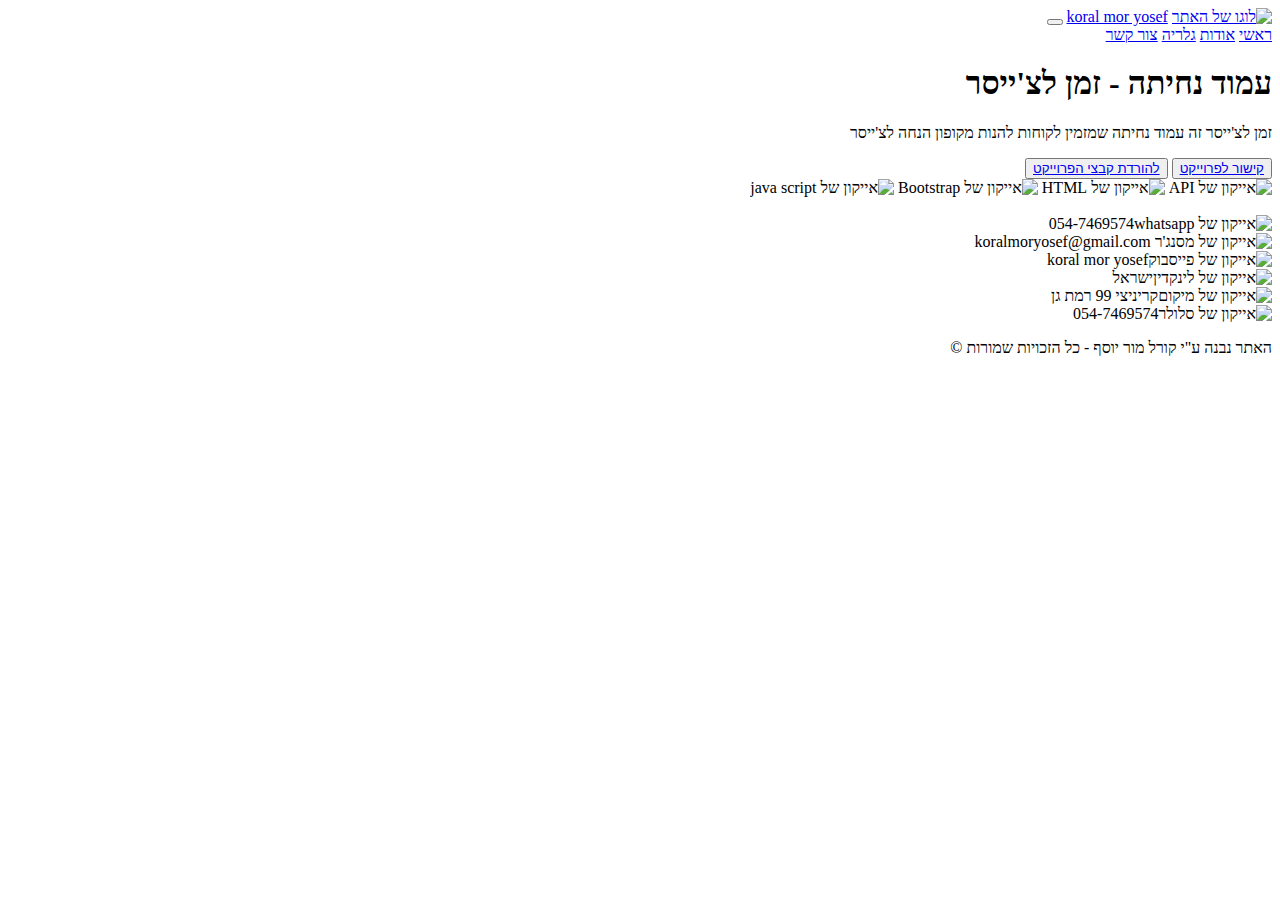
==== index2.html @ 72a094d5 "." ====
<!DOCTYPE html>
<html lang="he" dir="rtl">
<head>
    <meta charset="UTF-8">
    <meta http-equiv="X-UA-Compatible" content="IE=edge">
    <meta name="viewport" content="width=device-width, initial-scale=1.0">
    <meta name="description" content="האתר פורטפוליו הראשון שלי">

        <!-- Bootstrap CSS -->
<link href="https://cdn.jsdelivr.net/npm/bootstrap@5.0.2/dist/css/bootstrap.min.css" rel="stylesheet" integrity="sha384-EVSTQN3/azprG1Anm3QDgpJLIm9Nao0Yz1ztcQTwFspd3yD65VohhpuuCOmLASjC" crossorigin="anonymous">
<link rel="stylesheet" href="/landing3/style2.css">
    
        <!-- google fonts -->
<link rel="preconnect" href="https://fonts.googleapis.com">
<link rel="preconnect" href="https://fonts.gstatic.com" crossorigin>
<link href="https://fonts.googleapis.com/css2?family=Assistant:wght@200;400;600;800&family=Satisfy&display=swap" rel="stylesheet">

        <!-- font awesome -->

<script src="https://kit.fontawesome.com/45879a3f10.js" crossorigin="anonymous"></script>



    <title>זמן לצ'ייסר</title>
    
</head>
<body>

<header>

<nav class="navbar navbar-expand-sm navbar-light">
  <div class="container-fluid">

    <a href="https://koralmy.github.io/main1/">  <img src="/landing3/img/kmy.jpg"  alt="לוגו של האתר" ></a>

    <a class="navbar-brand" href="#">koral mor yosef</a>
    <button class="navbar-toggler" type="button" data-bs-toggle="collapse" data-bs-target="#navbarNavAltMarkup" aria-controls="navbarNavAltMarkup" aria-expanded="false" aria-label="Toggle navigation">
      <span class="navbar-toggler-icon"></span>
    </button>
    <div class="collapse navbar-collapse" id="navbarNavAltMarkup">
      <div class="navbar-nav">
        <a class="nav-link active" aria-current="page" href="#">ראשי</a>
        <a class="nav-link" href="#aboutMe">אודות</a>
        <a class="nav-link" href="#myWorks">גלריה</a>
        <a class="nav-link" href="#contact" tabindex="-1" aria-disabled="true">צור קשר</a>
      </div>
    </div>
  </div>
</nav>



   
    <div class="bg">
        <div class="port"> 
            <h1>עמוד נחיתה - זמן לצ'ייסר </h1>
            <p>זמן לצ'ייסר זה עמוד נחיתה שמזמין לקוחות להנות מקופון הנחה לצ'ייסר
            </p>
            <div class="proj-btns">
                <button class="btn">
                    <a href="https://koralmy.github.io/landing5/" target="_blank" > 
                    קישור לפרוייקט 
                    <i class="fa-brands fa-github" style="color: #000000;"></i>
                 </a>
                </button>

                <button class="btn">
                    <a href="https://github.com/koralmy/landing5/archive/refs/heads/main.zip/" target="_blank">
                         להורדת קבצי הפרוייקט 
                         <i class="fa-solid fa-cloud-arrow-down" style="color: #000000;"></i>
                        </a>
                    </button>
            </div>
        </div>
    </div>


    <div class="navIcons">
    <div class="icons">
        <img src="/landing3/img/html.png" alt="אייקון של API"width="70">
        <img src="/landing3/img/css.png" alt="אייקון של HTML"width="70">
        <img src="/landing3/img/bootstrap.png" alt="אייקון של Bootstrap"width="70">
        <img src="/landing3/img/javascript.png" alt="אייקון של java script"width="70">
    </div>
    </div>

</header>

<main>

    <section class="landing-section">
        <div class="landing-pic">
            <img src="/landing3/img/landingPage5.png" alt="">
            

           
        </div>
   </section>
</main>


<footer id="contact">
    



     <div class="foot2">
        
        <div class="foot2Child">
            
            <div class="icon2">
                <img src="/landing3/img/whatsapp.png" alt="אייקון של whatsapp" >054-7469574
            </div>
            
            <div class="icon2">
                <img class="pic" src="/landing3/img/comment.png" alt="אייקון של מסנג'ר"> koralmoryosef@gmail.com
            </div>
            
            <div class="icon2">
            <img src="/landing3/img/facebook-app-symbol.png" alt="אייקון של פייסבוק">koral mor yosef
            </div>

            <div class="icon2">
            <img src="/landing3/img/linkedin.png" alt="אייקון של לינקדין">ישראל
            </div>

            <div class="icon2">
            <img src="/landing3/img/location-pin.png" alt="אייקון של מיקום">קריניצי 99 רמת גן
            </div>

            <div class="icon2">
            <img src="/landing3/img/phone-call.png"alt="אייקון של סלולר">054-7469574
            </div>

        </div> 



    </div>

        <div class="foot2"> 
           <p>   האתר נבנה ע"י קורל מור יוסף - כל הזכויות שמורות © </p>
        </div>


</footer>

<!-- Option 1: Bootstrap Bundle with Popper -->
    <script src="https://cdn.jsdelivr.net/npm/bootstrap@5.0.2/dist/js/bootstrap.bundle.min.js" integrity="sha384-MrcW6ZMFYlzcLA8Nl+NtUVF0sA7MsXsP1UyJoMp4YLEuNSfAP+JcXn/tWtIaxVXM" crossorigin="anonymous"></script>


    
</body>


</html>
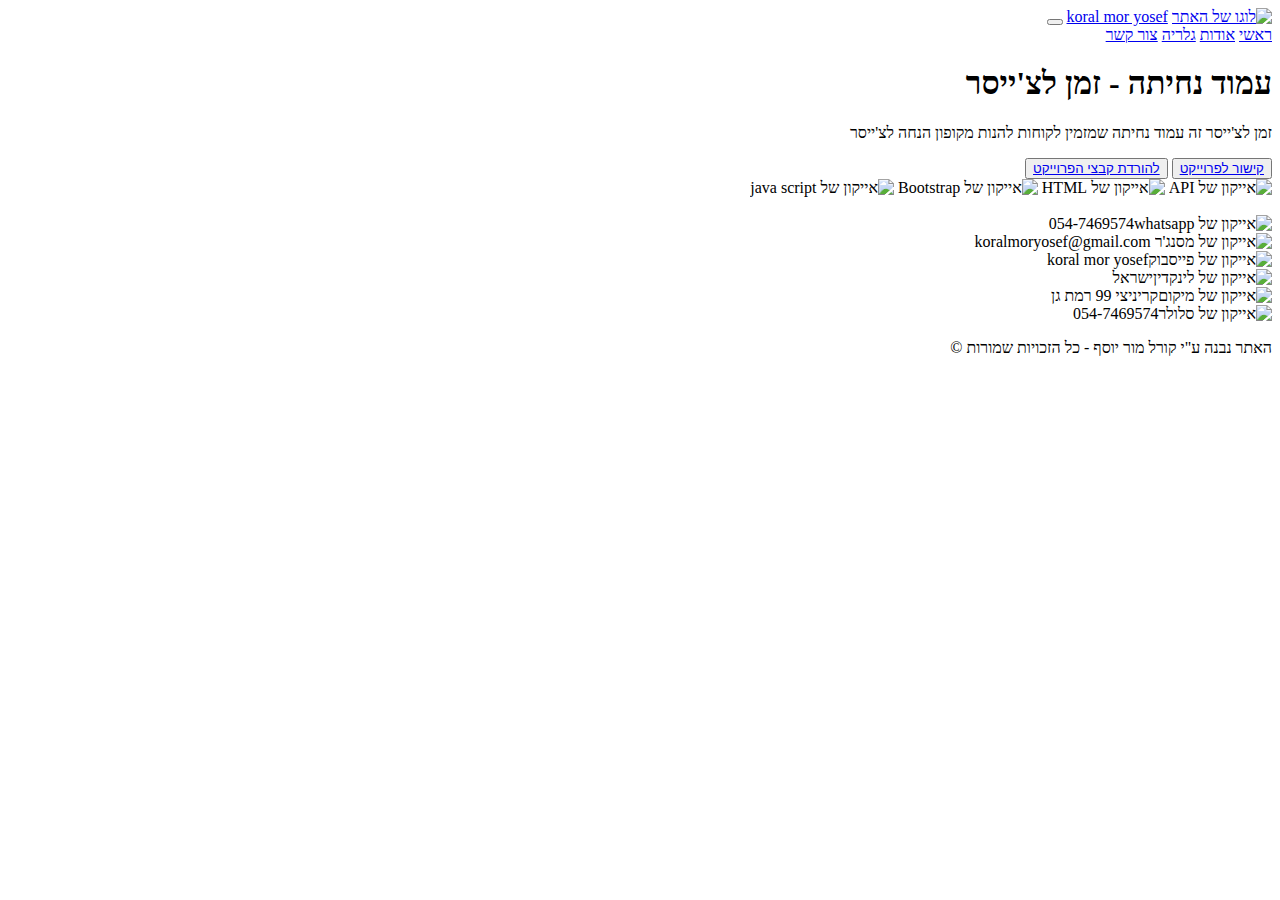
==== commit 65b34493: "." ====
--- a/index2.html
+++ b/index2.html
@@ -90,7 +90,7 @@
 
     <section class="landing-section">
         <div class="landing-pic">
-            <img src="/landing3/img/landingPage5.png" alt="">
+            <img src="/landing3/img/landingPage6.png" alt="">
             
 
            
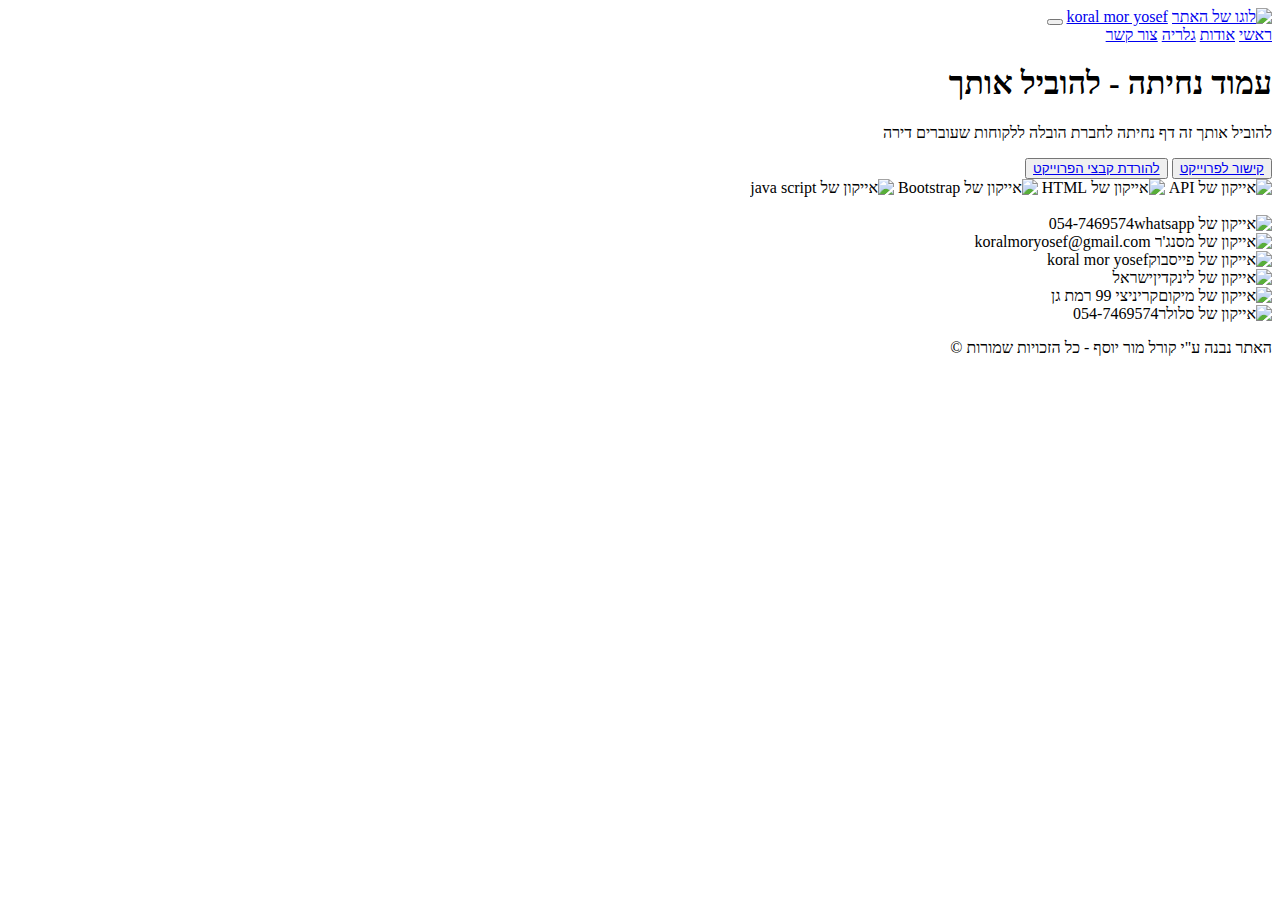
==== commit 50447a6e: "1" ====
--- a/index2.html
+++ b/index2.html
@@ -8,7 +8,7 @@
 
         <!-- Bootstrap CSS -->
 <link href="https://cdn.jsdelivr.net/npm/bootstrap@5.0.2/dist/css/bootstrap.min.css" rel="stylesheet" integrity="sha384-EVSTQN3/azprG1Anm3QDgpJLIm9Nao0Yz1ztcQTwFspd3yD65VohhpuuCOmLASjC" crossorigin="anonymous">
-<link rel="stylesheet" href="/landing3/style2.css">
+<link rel="stylesheet" href="/landing5/style2.css">
     
         <!-- google fonts -->
 <link rel="preconnect" href="https://fonts.googleapis.com">
@@ -21,7 +21,7 @@
 
 
 
-    <title>זמן לצ'ייסר</title>
+    <title>להוביל אותך</title>
     
 </head>
 <body>
@@ -31,7 +31,7 @@
 <nav class="navbar navbar-expand-sm navbar-light">
   <div class="container-fluid">
 
-    <a href="https://koralmy.github.io/main1/">  <img src="/landing3/img/kmy.jpg"  alt="לוגו של האתר" ></a>
+    <a href="https://koralmy.github.io/main1/">  <img src="/landing5/img/kmy.jpg"  alt="לוגו של האתר" ></a>
 
     <a class="navbar-brand" href="#">koral mor yosef</a>
     <button class="navbar-toggler" type="button" data-bs-toggle="collapse" data-bs-target="#navbarNavAltMarkup" aria-controls="navbarNavAltMarkup" aria-expanded="false" aria-label="Toggle navigation">
@@ -53,19 +53,19 @@
    
     <div class="bg">
         <div class="port"> 
-            <h1>עמוד נחיתה - זמן לצ'ייסר </h1>
-            <p>זמן לצ'ייסר זה עמוד נחיתה שמזמין לקוחות להנות מקופון הנחה לצ'ייסר
+            <h1>עמוד נחיתה - להוביל אותך  </h1>
+            <p>להוביל אותך זה דף נחיתה לחברת הובלה ללקוחות שעוברים דירה
             </p>
             <div class="proj-btns">
                 <button class="btn">
-                    <a href="https://koralmy.github.io/landing5/" target="_blank" > 
+                    <a href="https://koralmy.github.io/pinkPage/" target="_blank"> 
                     קישור לפרוייקט 
                     <i class="fa-brands fa-github" style="color: #000000;"></i>
                  </a>
                 </button>
 
                 <button class="btn">
-                    <a href="https://github.com/koralmy/landing5/archive/refs/heads/main.zip/" target="_blank">
+                    <a href="https://github.com/koralmy/pinkPage/archive/refs/heads/main.zip"  target="_blank">
                          להורדת קבצי הפרוייקט 
                          <i class="fa-solid fa-cloud-arrow-down" style="color: #000000;"></i>
                         </a>
@@ -77,10 +77,10 @@
 
     <div class="navIcons">
     <div class="icons">
-        <img src="/landing3/img/html.png" alt="אייקון של API"width="70">
-        <img src="/landing3/img/css.png" alt="אייקון של HTML"width="70">
-        <img src="/landing3/img/bootstrap.png" alt="אייקון של Bootstrap"width="70">
-        <img src="/landing3/img/javascript.png" alt="אייקון של java script"width="70">
+        <img src="/landing5/img/html.png" alt="אייקון של API"width="70">
+        <img src="/landing5/img/css.png" alt="אייקון של HTML"width="70">
+        <img src="/landing5/img/bootstrap.png" alt="אייקון של Bootstrap"width="70">
+        <img src="/landing5/img/javascript.png" alt="אייקון של java script"width="70">
     </div>
     </div>
 
@@ -90,7 +90,7 @@
 
     <section class="landing-section">
         <div class="landing-pic">
-            <img src="/landing3/img/landingPage6.png" alt="">
+            <img src="/landing5/img/landingPage5.png" alt="">
             
 
            
@@ -109,27 +109,27 @@
         <div class="foot2Child">
             
             <div class="icon2">
-                <img src="/landing3/img/whatsapp.png" alt="אייקון של whatsapp" >054-7469574
+                <img src="/landing5/img/whatsapp.png" alt="אייקון של whatsapp" >054-7469574
             </div>
             
             <div class="icon2">
-                <img class="pic" src="/landing3/img/comment.png" alt="אייקון של מסנג'ר"> koralmoryosef@gmail.com
+                <img class="pic" src="/landing5/img/comment.png" alt="אייקון של מסנג'ר"> koralmoryosef@gmail.com
             </div>
             
             <div class="icon2">
-            <img src="/landing3/img/facebook-app-symbol.png" alt="אייקון של פייסבוק">koral mor yosef
+            <img src="/landing5/img/facebook-app-symbol.png" alt="אייקון של פייסבוק">koral mor yosef
             </div>
 
             <div class="icon2">
-            <img src="/landing3/img/linkedin.png" alt="אייקון של לינקדין">ישראל
+            <img src="/landing5/img/linkedin.png" alt="אייקון של לינקדין">ישראל
             </div>
 
             <div class="icon2">
-            <img src="/landing3/img/location-pin.png" alt="אייקון של מיקום">קריניצי 99 רמת גן
+            <img src="/landing5/img/location-pin.png" alt="אייקון של מיקום">קריניצי 99 רמת גן
             </div>
 
             <div class="icon2">
-            <img src="/landing3/img/phone-call.png"alt="אייקון של סלולר">054-7469574
+            <img src="/landing5/img/phone-call.png"alt="אייקון של סלולר">054-7469574
             </div>
 
         </div> 
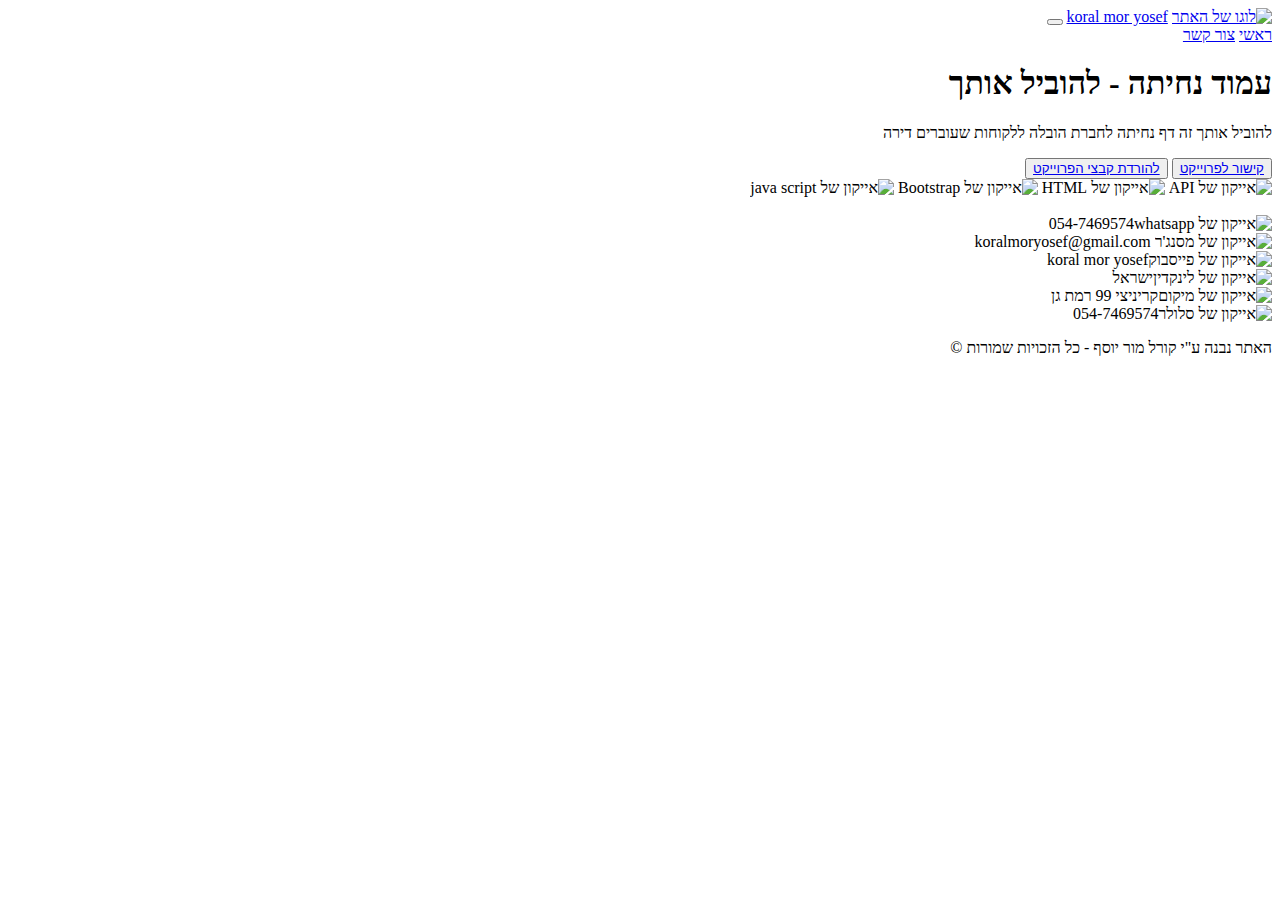
==== commit 8c28ee20: "1" ====
--- a/index2.html
+++ b/index2.html
@@ -31,17 +31,15 @@
 <nav class="navbar navbar-expand-sm navbar-light">
   <div class="container-fluid">
 
-    <a href="https://koralmy.github.io/main1/">  <img src="/landing5/img/kmy.jpg"  alt="לוגו של האתר" ></a>
+    <a href="https://koralmy.github.io/TestRepo/">  <img src="/landing5/img/kmy.jpg"  alt="לוגו של האתר" ></a>
 
-    <a class="navbar-brand" href="#">koral mor yosef</a>
+    <a class="navbar-brand" href="https://koralmy.github.io/TestRepo/">koral mor yosef</a>
     <button class="navbar-toggler" type="button" data-bs-toggle="collapse" data-bs-target="#navbarNavAltMarkup" aria-controls="navbarNavAltMarkup" aria-expanded="false" aria-label="Toggle navigation">
       <span class="navbar-toggler-icon"></span>
     </button>
     <div class="collapse navbar-collapse" id="navbarNavAltMarkup">
       <div class="navbar-nav">
-        <a class="nav-link active" aria-current="page" href="#">ראשי</a>
-        <a class="nav-link" href="#aboutMe">אודות</a>
-        <a class="nav-link" href="#myWorks">גלריה</a>
+        <a class="nav-link active" aria-current="page" href="https://koralmy.github.io/TestRepo/">ראשי</a>
         <a class="nav-link" href="#contact" tabindex="-1" aria-disabled="true">צור קשר</a>
       </div>
     </div>
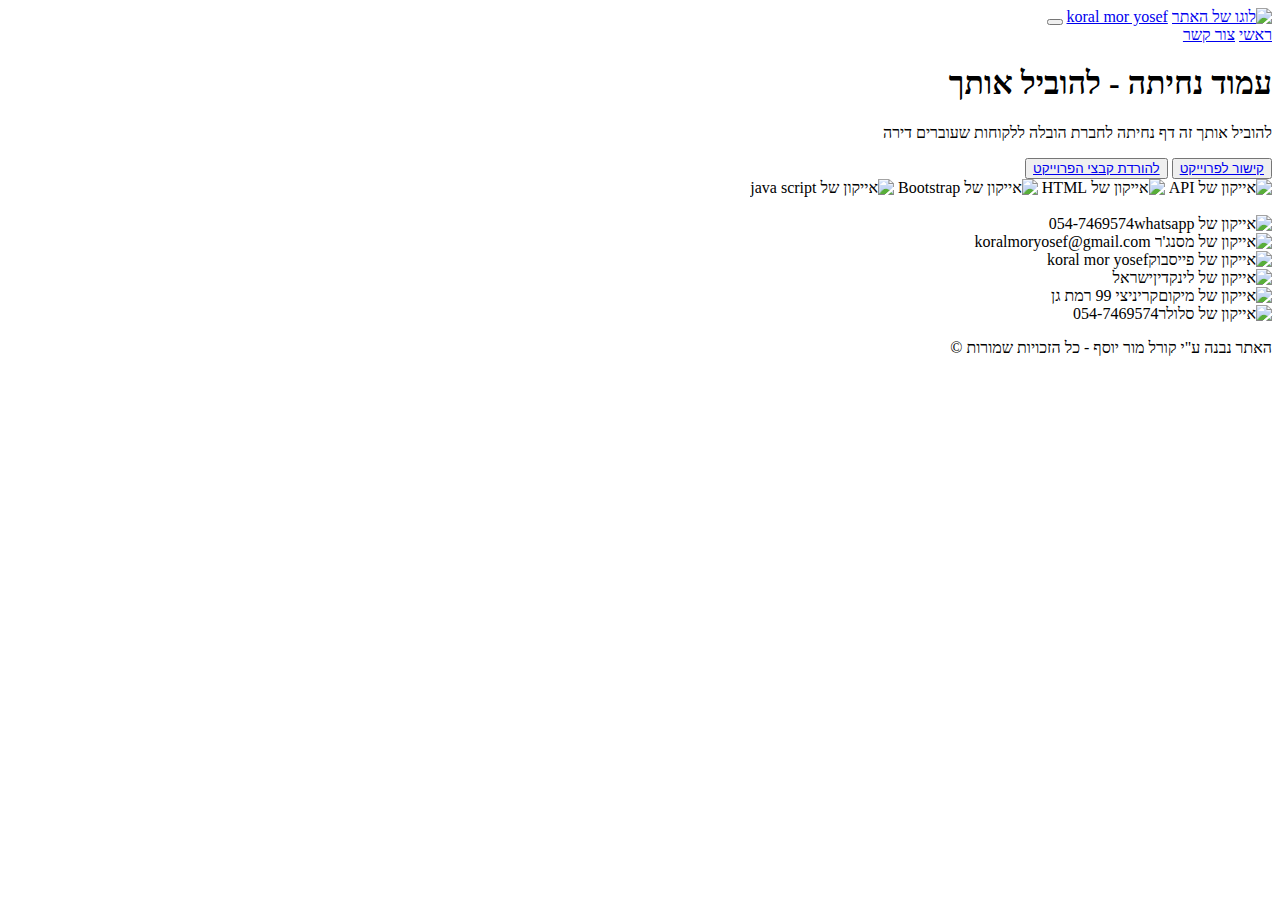
==== commit 3a4f5a8e: "z" ====
--- a/index2.html
+++ b/index2.html
@@ -4,20 +4,21 @@
     <meta charset="UTF-8">
     <meta http-equiv="X-UA-Compatible" content="IE=edge">
     <meta name="viewport" content="width=device-width, initial-scale=1.0">
-    <meta name="description" content="האתר פורטפוליו הראשון שלי">
+    <meta name="description" content="דף פרוייקט שמציג ומוביל לדף נחיתה">
+    
 
         <!-- Bootstrap CSS -->
-<link href="https://cdn.jsdelivr.net/npm/bootstrap@5.0.2/dist/css/bootstrap.min.css" rel="stylesheet" integrity="sha384-EVSTQN3/azprG1Anm3QDgpJLIm9Nao0Yz1ztcQTwFspd3yD65VohhpuuCOmLASjC" crossorigin="anonymous">
-<link rel="stylesheet" href="/landing5/style2.css">
+    <link href="https://cdn.jsdelivr.net/npm/bootstrap@5.0.2/dist/css/bootstrap.min.css" rel="stylesheet" integrity="sha384-EVSTQN3/azprG1Anm3QDgpJLIm9Nao0Yz1ztcQTwFspd3yD65VohhpuuCOmLASjC" crossorigin="anonymous">
+    <link rel="stylesheet" href="/landing5/style2.css">
     
         <!-- google fonts -->
-<link rel="preconnect" href="https://fonts.googleapis.com">
-<link rel="preconnect" href="https://fonts.gstatic.com" crossorigin>
-<link href="https://fonts.googleapis.com/css2?family=Assistant:wght@200;400;600;800&family=Satisfy&display=swap" rel="stylesheet">
+    <link rel="preconnect" href="https://fonts.googleapis.com">
+    <link rel="preconnect" href="https://fonts.gstatic.com" crossorigin>
+    <link href="https://fonts.googleapis.com/css2?family=Assistant:wght@200;400;600;800&family=Satisfy&display=swap" rel="stylesheet">
 
         <!-- font awesome -->
 
-<script src="https://kit.fontawesome.com/45879a3f10.js" crossorigin="anonymous"></script>
+    <script src="https://kit.fontawesome.com/45879a3f10.js" crossorigin="anonymous"></script>
 
 
 
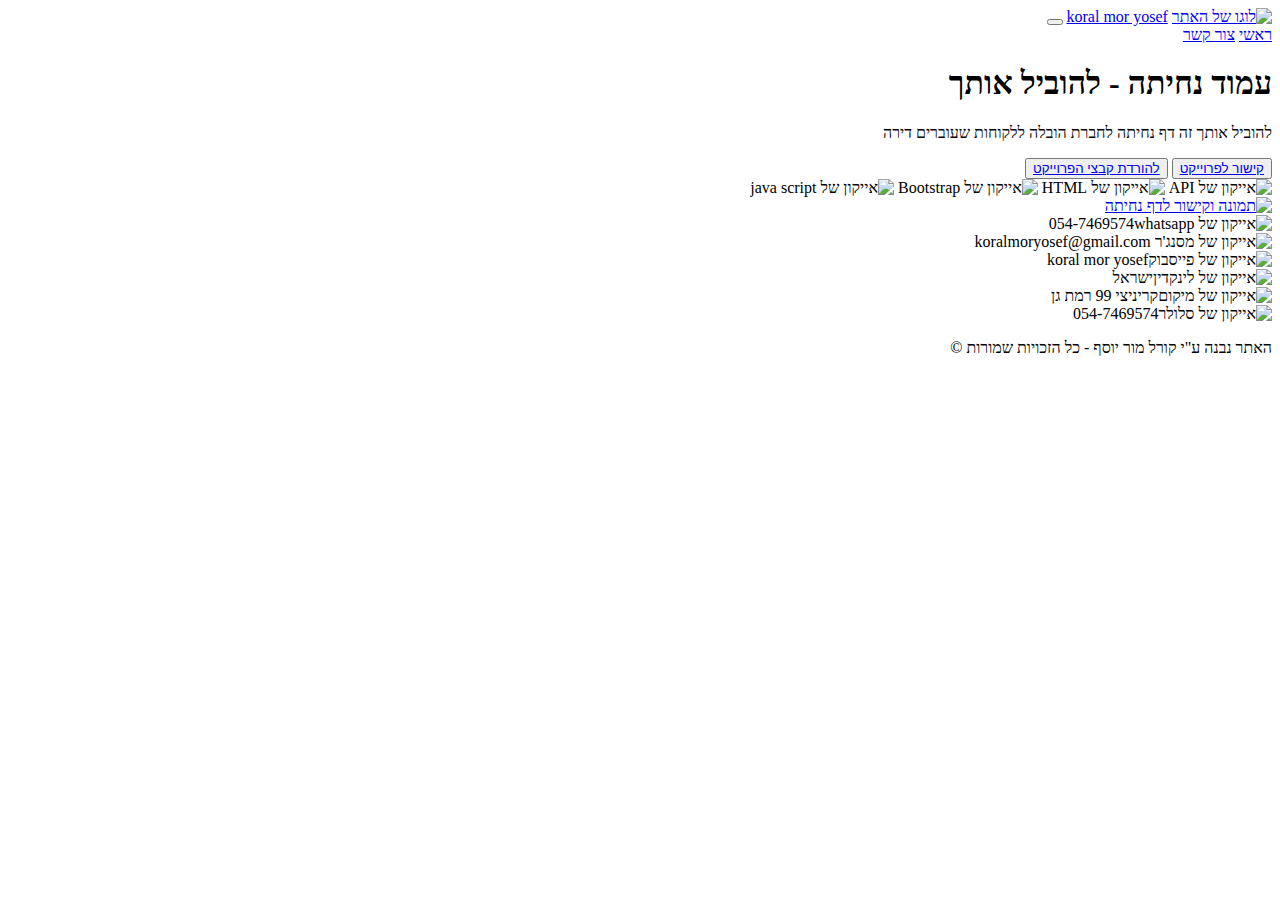
==== commit 184a7809: "1" ====
--- a/index2.html
+++ b/index2.html
@@ -89,7 +89,9 @@
 
     <section class="landing-section">
         <div class="landing-pic">
-            <img src="/landing5/img/landingPage5.png" alt="">
+            <a href="https://koralmy.github.io/pinkPage/" target="_blank"> 
+            <img src="/landing5/img/landingPage5.png" alt=" תמונה וקישור לדף נחיתה">
+            </a>
             
 
            
